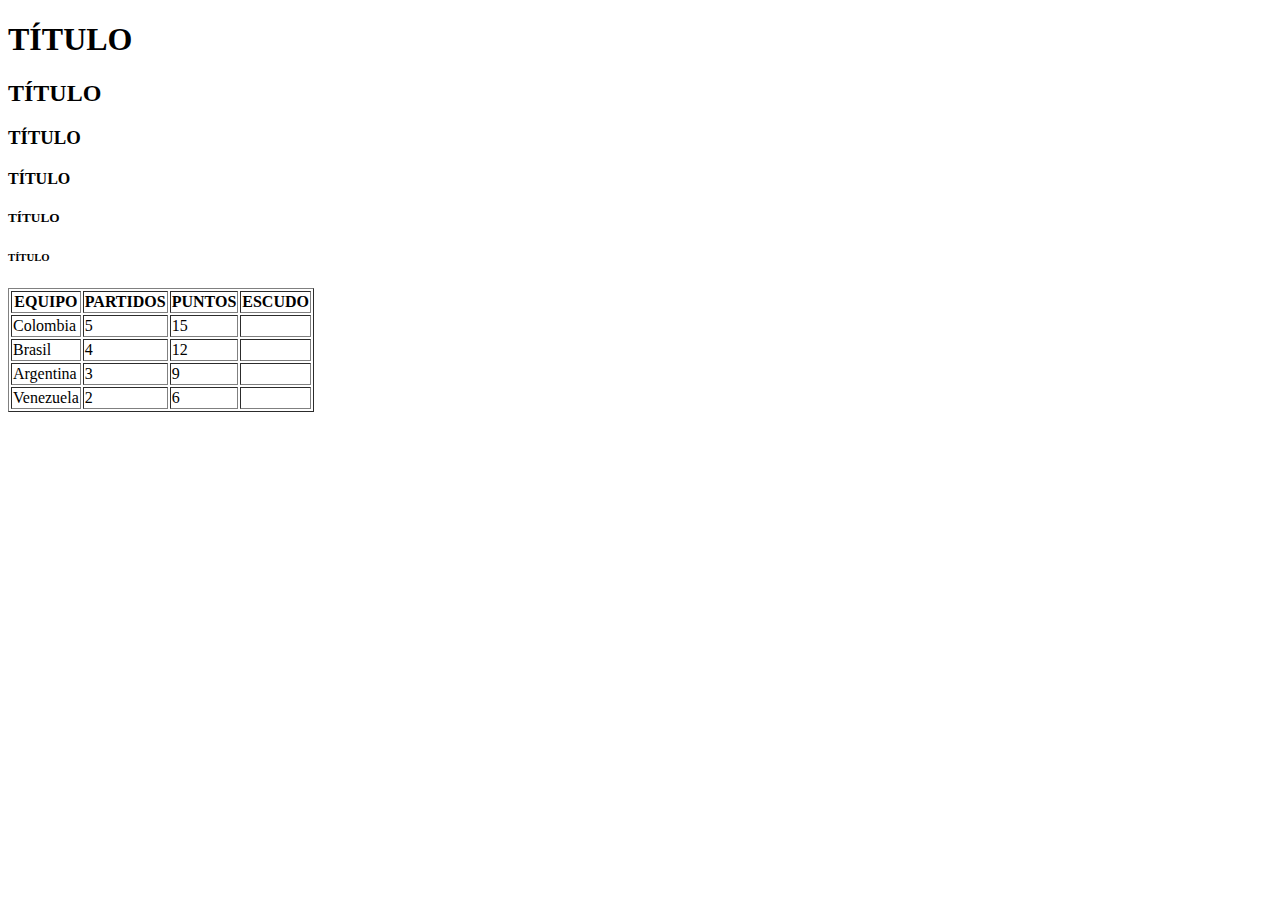
==== index.html @ b4dfb0de "cargando archivo index" ====
<!DOCTYPE html>
<html lang="en">
<head>
    <meta charset="UTF-8">
    <meta http-equiv="X-UA-Compatible" content="IE=edge">
    <meta name="viewport" content="width=device-width, initial-scale=1.0">
    <title>Clase Martes</title>
</head>
<body>

    <h1>TÍTULO</h1>
    <h2>TÍTULO</h2>
    <h3>TÍTULO</h3>
    <h4>TÍTULO</h4>
    <h5>TÍTULO</h5>
    <h6>TÍTULO</h6>

    <table border="1">
        <thead>
            <th>EQUIPO</th>
            <th>PARTIDOS</th>
            <th>PUNTOS</th>
            <th>ESCUDO</th>
        </thead>
        <tbody>
            <tr>
                <td>Colombia</td>
                <td>5</td>
                <td>15</td>
                <td></td>
            </tr>
            <tr>
                <td>Brasil</td>
                <td>4</td>
                <td>12</td>
                <td></td>
            </tr>
            <tr>
                <td>Argentina</td>
                <td>3</td>
                <td>9</td>
                <td></td>
            </tr>
            <tr>
                <td>Venezuela</td>
                <td>2</td>
                <td>6</td>
                <td></td>
            </tr>
        </tbody>
    </table>
</body>
</html>
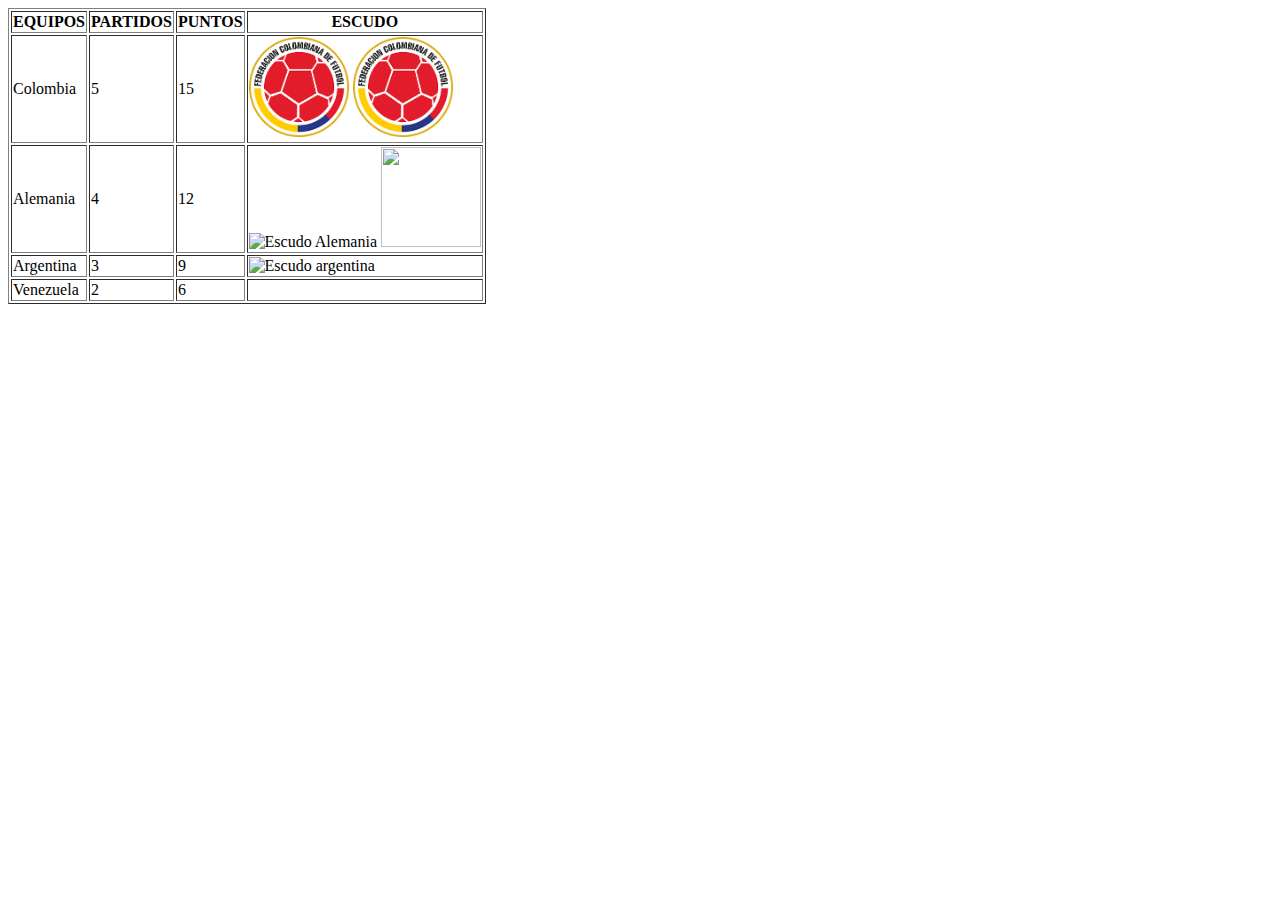
==== commit 7dde500a: "update files" ====
--- a/index.html
+++ b/index.html
@@ -4,20 +4,12 @@
     <meta charset="UTF-8">
     <meta http-equiv="X-UA-Compatible" content="IE=edge">
     <meta name="viewport" content="width=device-width, initial-scale=1.0">
-    <title>Clase Martes</title>
+    <title>ClaseMartes</title>
 </head>
 <body>
-
-    <h1>TÍTULO</h1>
-    <h2>TÍTULO</h2>
-    <h3>TÍTULO</h3>
-    <h4>TÍTULO</h4>
-    <h5>TÍTULO</h5>
-    <h6>TÍTULO</h6>
-
     <table border="1">
         <thead>
-            <th>EQUIPO</th>
+            <th>EQUIPOS</th>
             <th>PARTIDOS</th>
             <th>PUNTOS</th>
             <th>ESCUDO</th>
@@ -27,19 +19,23 @@
                 <td>Colombia</td>
                 <td>5</td>
                 <td>15</td>
-                <td></td>
+                <td><img src="[data-uri]" alt="Escudo colombia" width="100px" height="100px">
+                <img src="img/escudo_colombia.png" alt="" width="100px" height="100px">
+                </td>
             </tr>
             <tr>
-                <td>Brasil</td>
+                <td>Alemania</td>
                 <td>4</td>
                 <td>12</td>
-                <td></td>
+                <td><img src="https://as01.epimg.net/img/comunes/fotos/fichas/equipos/large/1894.png" alt="Escudo Alemania" width="100px" height="100px">
+                <img src="img/Escudo alemania.png" alt="" width="100px" height="100px"></td>
             </tr>
             <tr>
                 <td>Argentina</td>
                 <td>3</td>
                 <td>9</td>
-                <td></td>
+                <td><img src="https://cdn.ligadegamers.com/imagenes/argentina-escudo-para-dream-league-soccer-0.jpg" alt="Escudo argentina">
+                <img src="img/argentina-escudo.jpg" alt=""></td>
             </tr>
             <tr>
                 <td>Venezuela</td>
